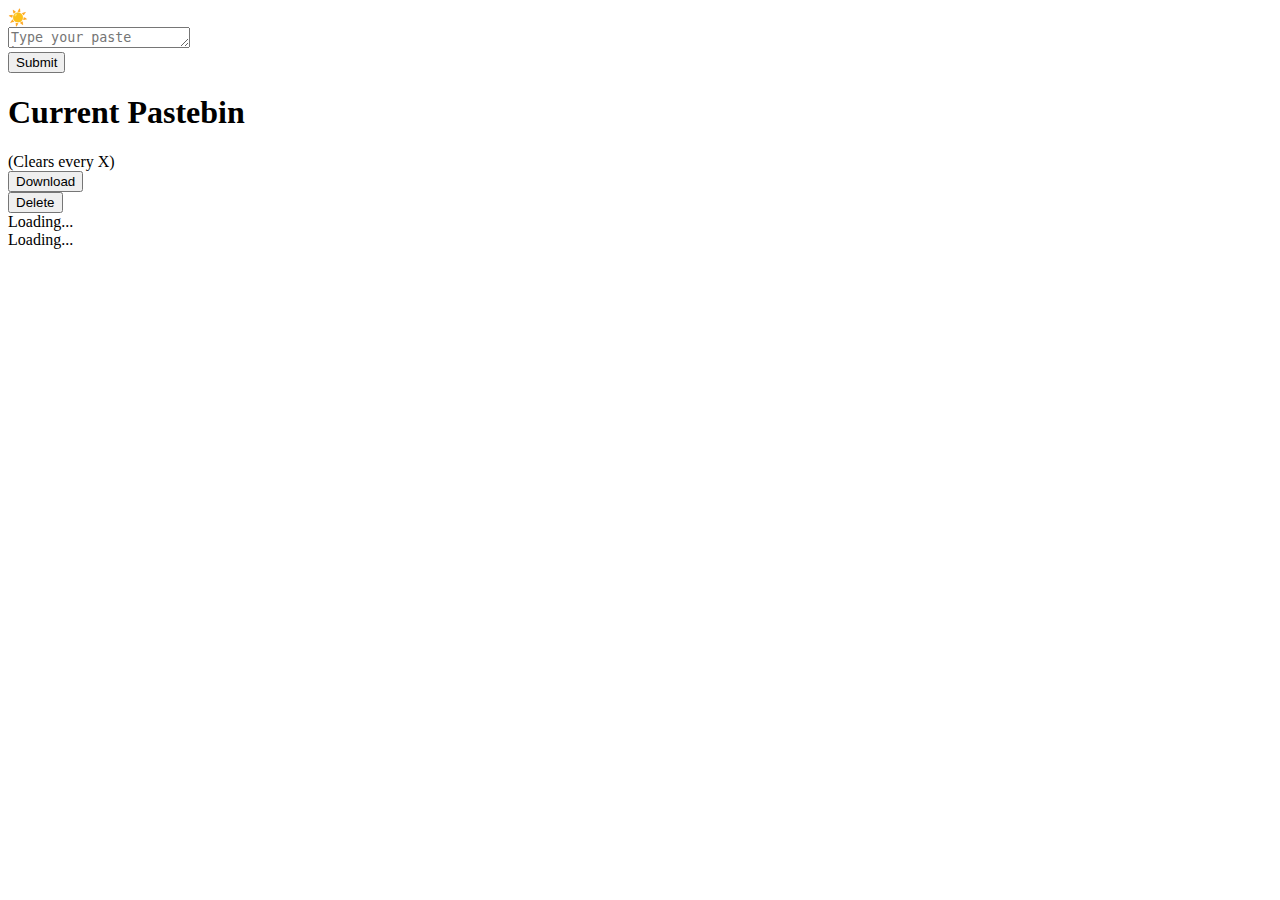
==== assets/index.html @ be335446 "all done! fixed switch pos" ====
<!DOCTYPE html>
<html lang="en">
<head>
    <meta charset="UTF-8">
    <meta name="viewport" content="width=device-width, initial-scale=1.0">
    <title>Simple Pastebin</title>
    <link rel="stylesheet" href="assets/styles.css">
</head>
<body class="light">
    <div class="container">
        <div class="icon" id="icon">☀️</div>
        <label class="toggle" id="toggle">
            <input type="checkbox" id="checkbox" style="display: none;">
            <span class="slider"></span>
        </label>
    </div>

    <form id="inputForm">
        <textarea id="input" name="input" required rows="1" oninput="autoResize(this)" placeholder="Type your paste here..."></textarea>
        <br>
        <input type="submit" id="submitButton" value="Submit">
    </form>
    <h1>Current Pastebin</h1>
    <div id="expirationMessage">(Clears every X)</div>
    <button id="downloadButton">Download</button> 
    <div class="container">
        <button id="deleteButton">Delete</button>
        <div class="timestamps" id="timestamps" aria-live="polite">Loading...</div>
        <div class="data" id="fileContent" aria-live="polite">Loading...</div>
    </div>
    <script type="text/javascript" src="assets/script.js"></script>
</body>
</html>
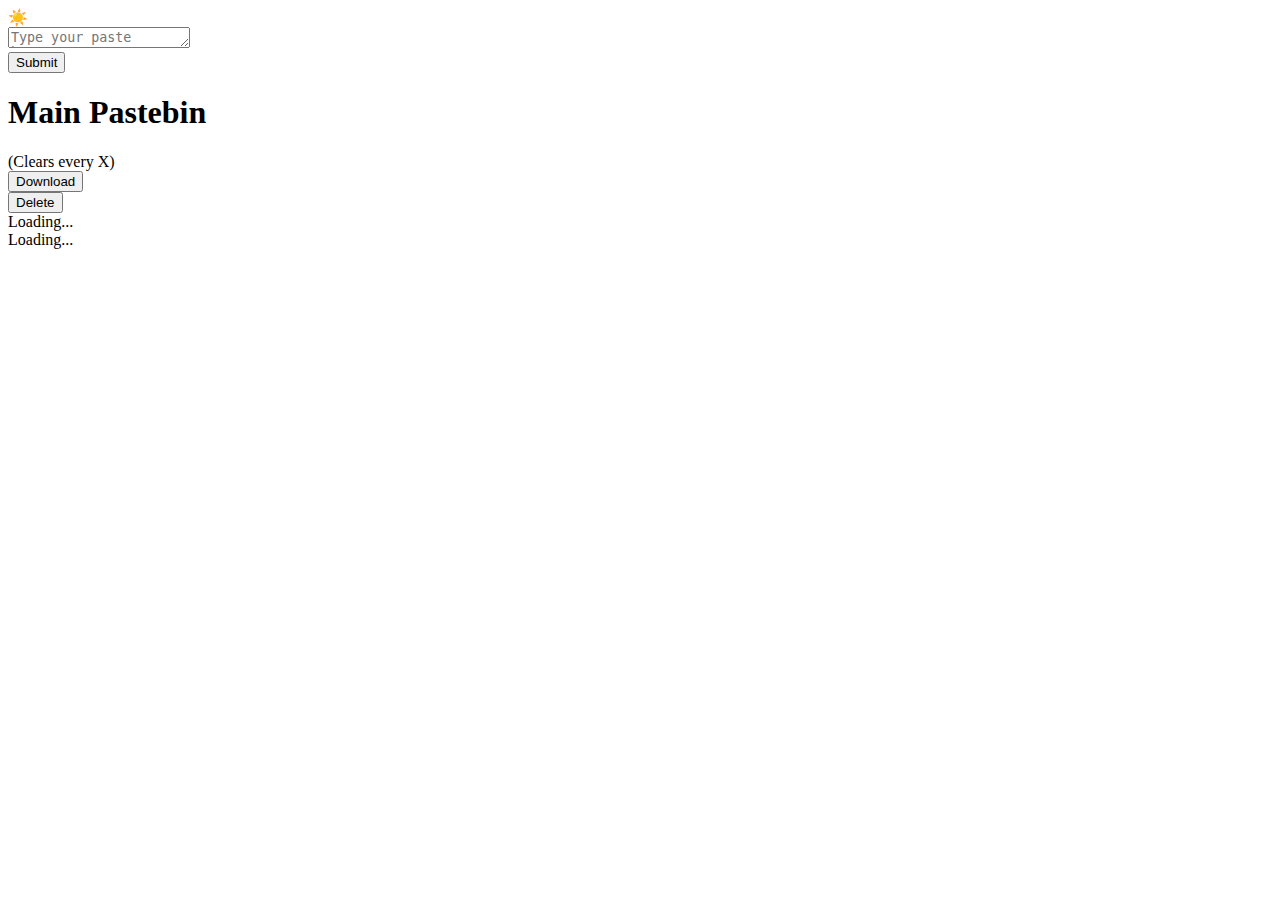
==== commit a84a1aad: "fmt" ====
--- a/assets/index.html
+++ b/assets/index.html
@@ -9,7 +9,7 @@
 <body class="light">
     <div class="container">
         <div class="icon" id="icon">☀️</div>
-        <label class="toggle" id="toggle">
+        <label class="toggle" id="toggle" aria-label="Toggle dark mode">
             <input type="checkbox" id="checkbox" style="display: none;">
             <span class="slider"></span>
         </label>
@@ -20,14 +20,20 @@
         <br>
         <input type="submit" id="submitButton" value="Submit">
     </form>
-    <h1>Current Pastebin</h1>
+    
+    <h1>Main Pastebin</h1>
     <div id="expirationMessage">(Clears every X)</div>
     <button id="downloadButton">Download</button> 
+
     <div class="container">
+        <div class="left-box" id="leftBox">
+
         <button id="deleteButton">Delete</button>
         <div class="timestamps" id="timestamps" aria-live="polite">Loading...</div>
+    </div>
         <div class="data" id="fileContent" aria-live="polite">Loading...</div>
     </div>
+    
     <script type="text/javascript" src="assets/script.js"></script>
 </body>
 </html>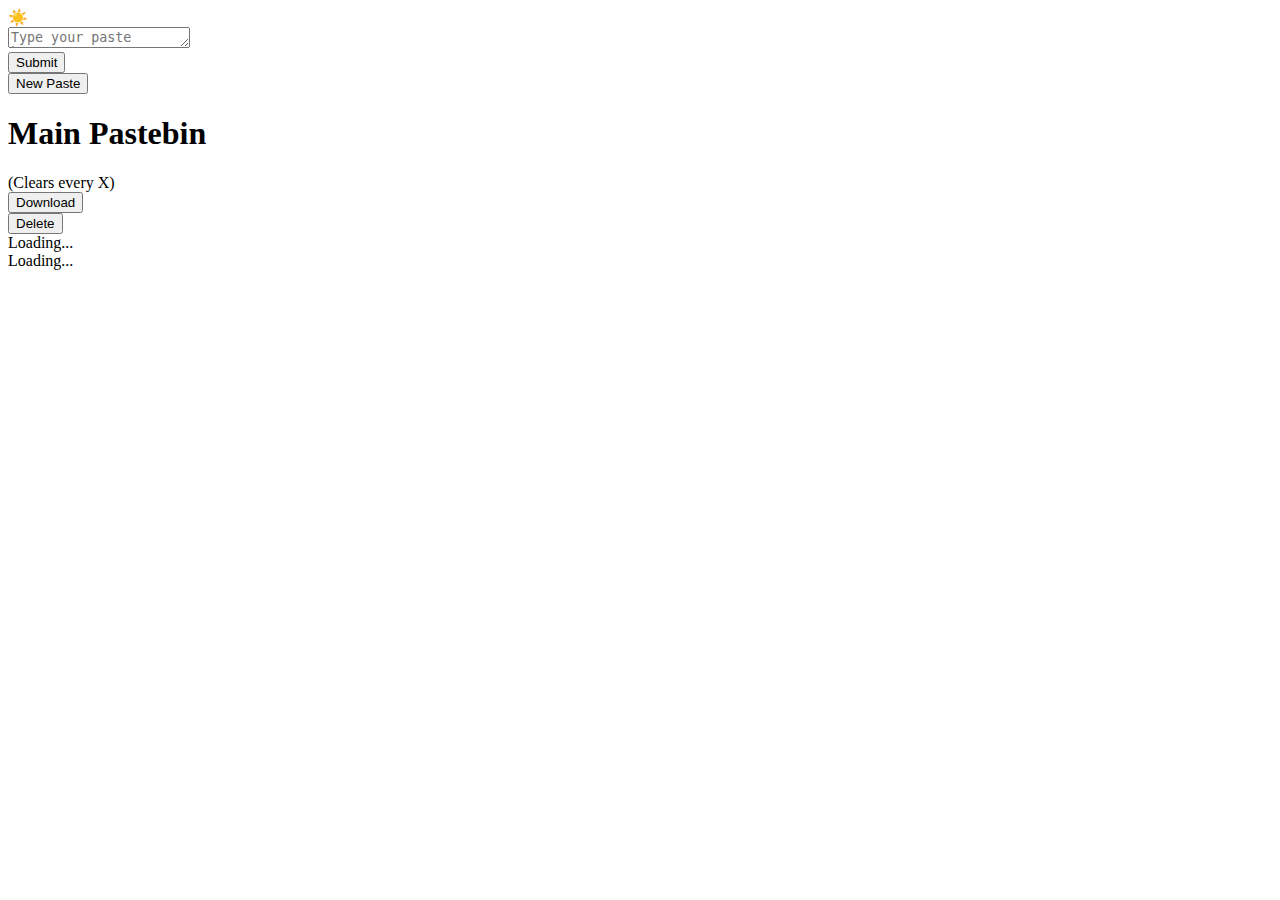
==== commit a94e71bd: "fixed loads of stuff" ====
--- a/assets/index.html
+++ b/assets/index.html
@@ -18,22 +18,25 @@
     <form id="inputForm">
         <textarea id="input" name="input" required rows="1" oninput="autoResize(this)" placeholder="Type your paste here..."></textarea>
         <br>
+        <div id="newPasteMessage"></div>
         <input type="submit" id="submitButton" value="Submit">
     </form>
-    
+
+    <button id="newPasteButton">New Paste</button>
+
+
     <h1>Main Pastebin</h1>
     <div id="expirationMessage">(Clears every X)</div>
-    <button id="downloadButton">Download</button> 
+    <button id="downloadButton">Download</button>
 
     <div class="container">
         <div class="left-box" id="leftBox">
-
-        <button id="deleteButton">Delete</button>
-        <div class="timestamps" id="timestamps" aria-live="polite">Loading...</div>
-    </div>
+            <button id="deleteButton">Delete</button>
+            <div class="timestamps" id="timestamps" aria-live="polite">Loading...</div>
+        </div>
         <div class="data" id="fileContent" aria-live="polite">Loading...</div>
     </div>
-    
+
     <script type="text/javascript" src="assets/script.js"></script>
 </body>
 </html>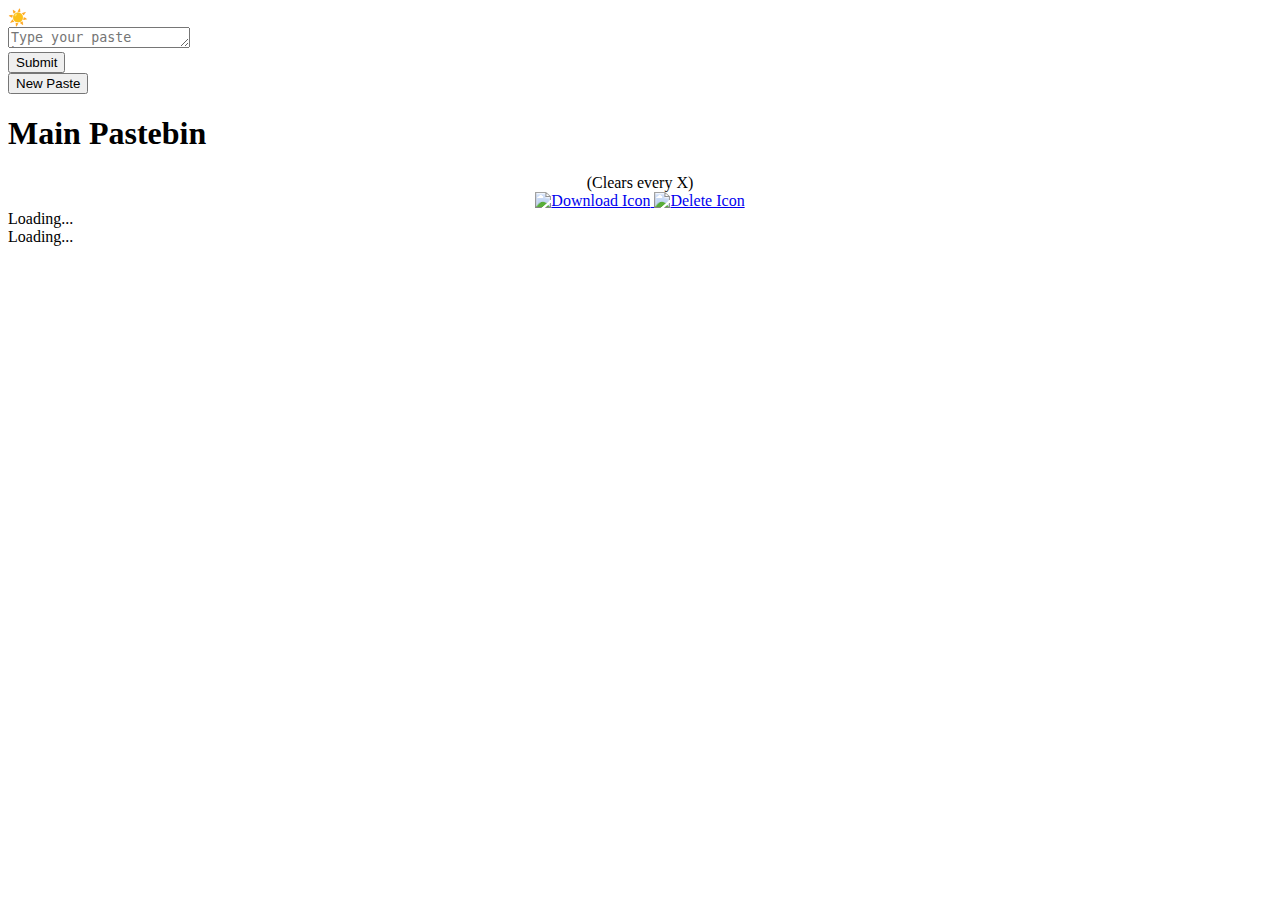
==== commit e63f2c0e: "add buttons better" ====
--- a/assets/index.html
+++ b/assets/index.html
@@ -5,6 +5,7 @@
     <meta name="viewport" content="width=device-width, initial-scale=1.0">
     <title>Simple Pastebin</title>
     <link rel="stylesheet" href="assets/styles.css">
+    <link rel="stylesheet" href="assets/buttons.css">
 </head>
 <body class="light">
     <div class="container">
@@ -24,14 +25,20 @@
 
     <button id="newPasteButton">New Paste</button>
 
-
     <h1>Main Pastebin</h1>
-    <div id="expirationMessage">(Clears every X)</div>
-    <button id="downloadButton">Download</button>
+    <div id="expirationMessage" style="text-align: center;">(Clears every X)</div>
+    
+    <div class="button-container" style="text-align: center;">
+        <a href="#" id="downloadButton" aria-label="Download">
+            <img src="assets/download.svg" alt="Download Icon" width="20" height="20">
+        </a>
+        <a href="#" id="deleteButton" aria-label="Delete">
+            <img src="assets/delete.svg" alt="Delete Icon" width="20" height="20">
+        </a>
+    </div>
 
     <div class="container">
         <div class="left-box" id="leftBox">
-            <button id="deleteButton">Delete</button>
             <div class="timestamps" id="timestamps" aria-live="polite">Loading...</div>
         </div>
         <div class="data" id="fileContent" aria-live="polite">Loading...</div>
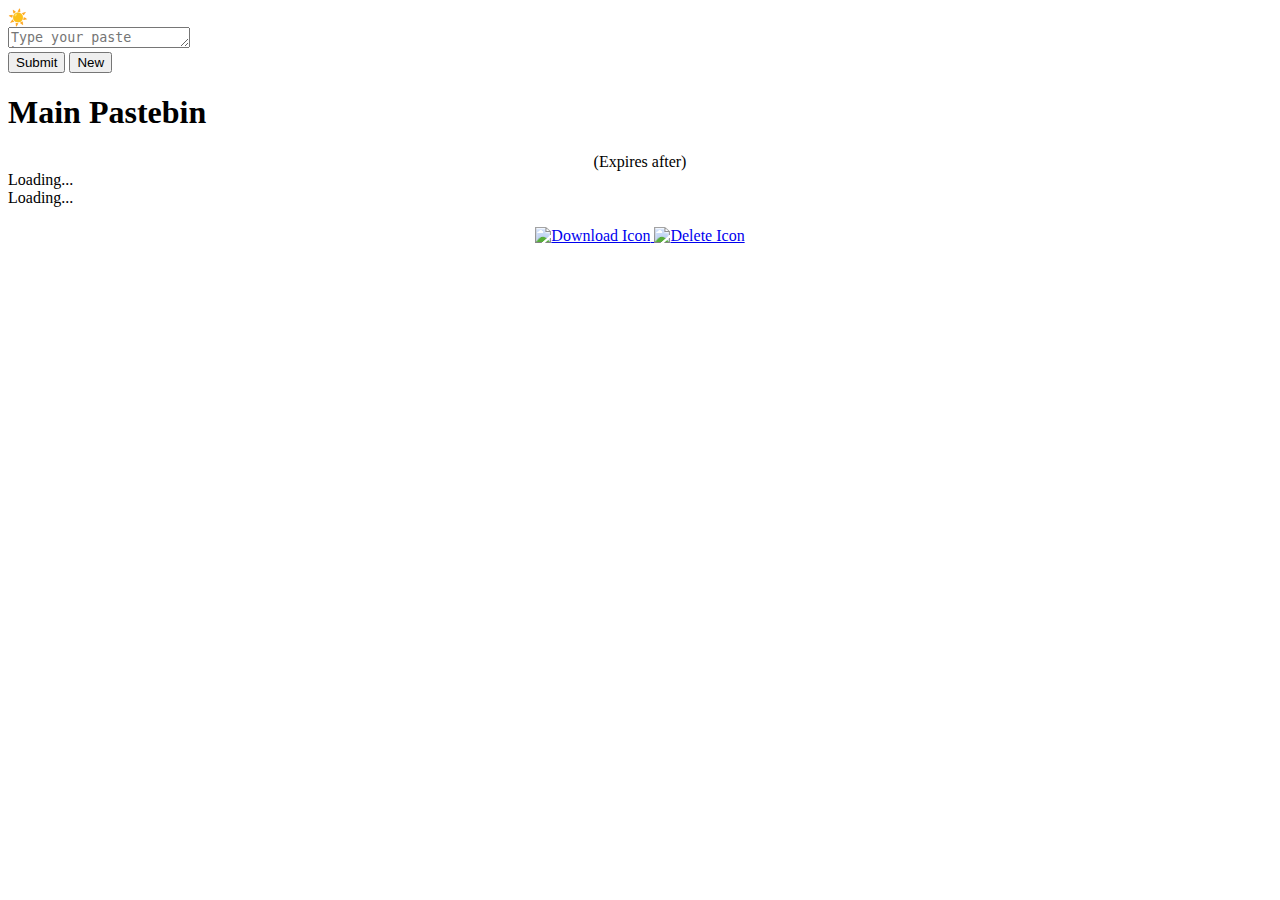
==== commit 50ec6751: "change frontend" ====
--- a/assets/index.html
+++ b/assets/index.html
@@ -6,6 +6,7 @@
     <title>Simple Pastebin</title>
     <link rel="stylesheet" href="assets/styles.css">
     <link rel="stylesheet" href="assets/buttons.css">
+    <link rel="stylesheet" href="assets/toggle.css">
 </head>
 <body class="light">
     <div class="container">
@@ -20,22 +21,14 @@
         <textarea id="input" name="input" required rows="1" oninput="autoResize(this)" placeholder="Type your paste here..."></textarea>
         <br>
         <div id="newPasteMessage"></div>
-        <input type="submit" id="submitButton" value="Submit">
+        <div class="button-container">
+            <input type="submit" id="submitButton" value="Submit">
+            <button id="newPasteButton">New</button>
+        </div>
     </form>
 
-    <button id="newPasteButton">New Paste</button>
-
     <h1>Main Pastebin</h1>
-    <div id="expirationMessage" style="text-align: center;">(Clears every X)</div>
-    
-    <div class="button-container" style="text-align: center;">
-        <a href="#" id="downloadButton" aria-label="Download">
-            <img src="assets/download.svg" alt="Download Icon" width="20" height="20">
-        </a>
-        <a href="#" id="deleteButton" aria-label="Delete">
-            <img src="assets/delete.svg" alt="Delete Icon" width="20" height="20">
-        </a>
-    </div>
+    <div id="expirationMessage" style="text-align: center;">(Expires after)</div>
 
     <div class="container">
         <div class="left-box" id="leftBox">
@@ -43,6 +36,17 @@
         </div>
         <div class="data" id="fileContent" aria-live="polite">Loading...</div>
     </div>
+            
+    <div class="button-container" style="text-align: center; margin-top: 20px;">
+        <a href="#" id="downloadButton" aria-label="Download">
+            <img src="assets/download.svg" alt="Download Icon" class="icon">
+        </a>
+        <span style="width: 100px;"></span> 
+        <a href="#" id="deleteButton" aria-label="Delete">
+            <img src="assets/delete.svg" alt="Delete Icon" class="icon">
+        </a>
+    </div>
+    
 
     <script type="text/javascript" src="assets/script.js"></script>
 </body>
